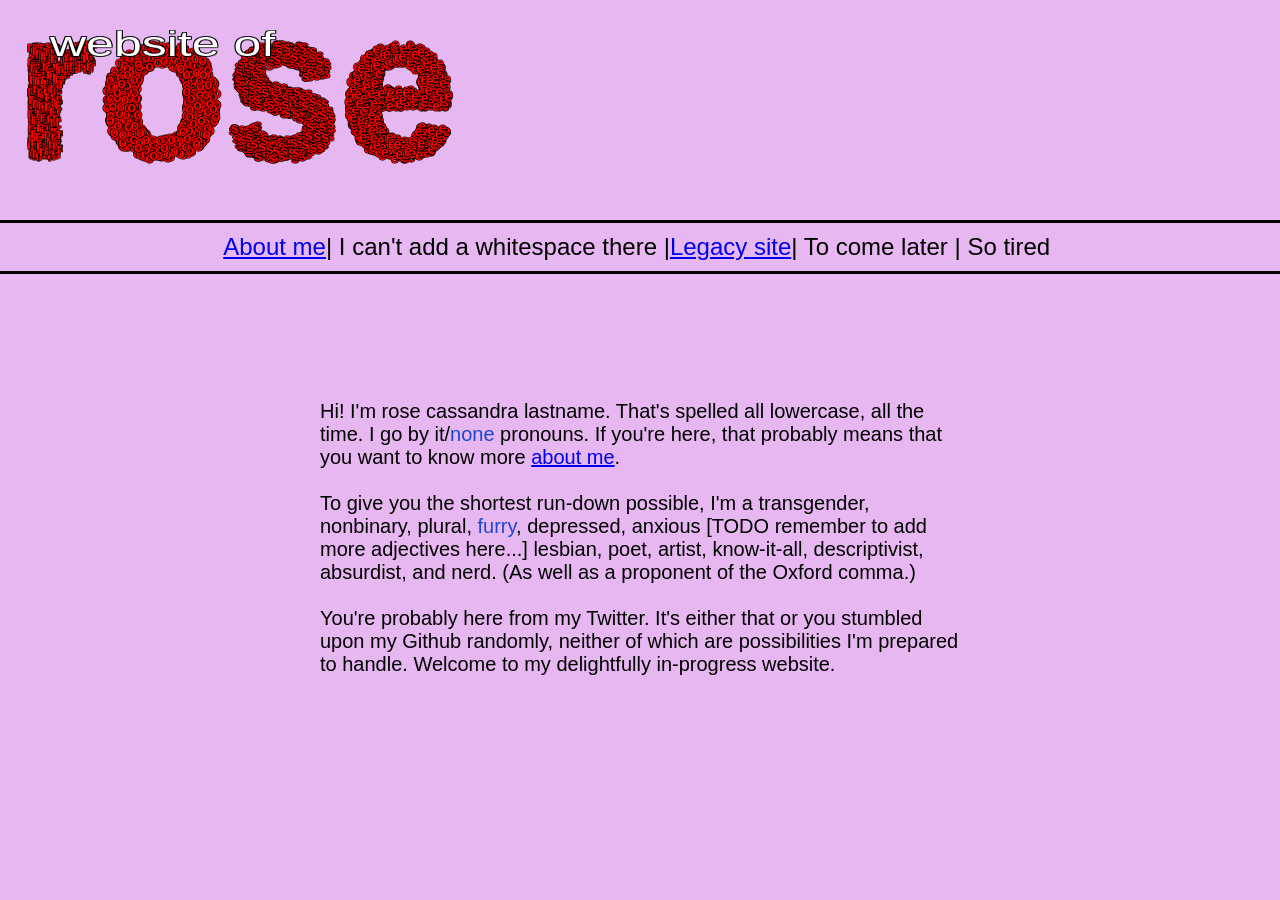
==== aboutme.html @ 69883ed2 "Add files via upload" ====
<!DOCTYPE html>
<html lang="en">
    <head>
        <meta charset="UTF-8" />
        <meta name="viewport" content="width=device-width, initial-scale=1.0" />
        <title>about me of rose</title>
        <style>
            html, body {
                margin: 0;
                width: 100%;
                height: 100%;
                background: #e6b7f0;
            }

            canvas {
                width: min(800px, 95vw);
                height: min(400px, 60vh);
                background: #e6b7f0;
                display: block;
            }

            .canvas-wrapper {
                position: relative;
            }
            
            .header-text-container {
                position:absolute;
                left: 50px;
                top: 0px;
                display: flex;
                font-family: "Arial", sans-serif;
                font-size: 50px;
                transform: rotateX(45deg);
                flex-direction: column;
                width: 100%;
                z-index: 20;
                margin-top:-35px;
                color: white;
                text-shadow: -1px -1px 0 #000, 1px -1px 0 #000, -1px 1px 0 #000, 1px 1px 0 #000;
            }

            .header-section {
                position: absolute;
                top: 220px;
                width: 100%;
                display: flex;
                flex-direction: column;
                align-items: center;
            }

            .full-line {
                border: none;
                border-top: 3px solid black;
                width: 110%;
                margin: 0;
                margin-left: -5%; 
            }

            .text-container {
                display: flex;
                font-family: "Arial", sans-serif;
                font-size: 24px;
                padding: 10px 0;
                color: black;
            }

            .text-container::after {
                    content: "\0020";
                    white-space: pre;
            }

            .body-text-container {
                margin-left: 25%;
                width: 50%;
                font-family: "Arial", sans-serif;
                font-size: 20px;
                text-align: left;
                overflow-wrap: normal;
            }

            .hover-box:hover::after {
                content: attr(data-hover);
                position: absolute;
                background: #ffffff;
                color: rgb(0, 0, 0);
                padding: 4px 8px;
            }

            .highlight {
                color: rgb(31, 72, 206);
            }
            

        </style>
    </head>
    <body>

        <div class="header-text-container">
            <p>website of</p>
        </div>

        <div class = "canvas-wrapper">
            <canvas id="word-canvas" width="800" height="400"></canvas>
        </div>

        <div class="header-section">
            <hr class="full-line"> 
        
            <div class="text-container">
            <a href="aboutme.html">About me</a> | I can't add a whitespace there | <a href="legacysite/oldsite.html" target="_blank" rel="noopener noreferrer">Legacy site</a> | To come later | So tired
            </div>
        
            <hr class="full-line">
        </div>

        <div class="body-text-container">
            Hi! I'm rose cassandra lastname. That's spelled all lowercase, all the time. I go by it/<span class="hover-box highlight" data-hover="No pronouns means avoiding using pronouns at all; for example, you could refer to me using my name instead." >none</span> pronouns. If you're here, that probably means that you want to know more <a href="aboutme.html">about me</a>.<br><br>
            To give you the shortest run-down possible, I'm a transgender, nonbinary, plural, <span class="hover-box highlight" data-hover="therian, but who's counting?">furry</span>, depressed, anxious [TODO remember to add more adjectives here...] lesbian, poet, artist, know-it-all, descriptivist, absurdist, and nerd. (As well as a proponent of the Oxford comma.)<br><br>
            You're probably here from my Twitter. It's either that or you stumbled upon my Github randomly, neither of which are possibilities I'm prepared to handle. Welcome to my delightfully in-progress website.
        </div>


        <script src="index.js" defer></script>
        
    </body>
</html>
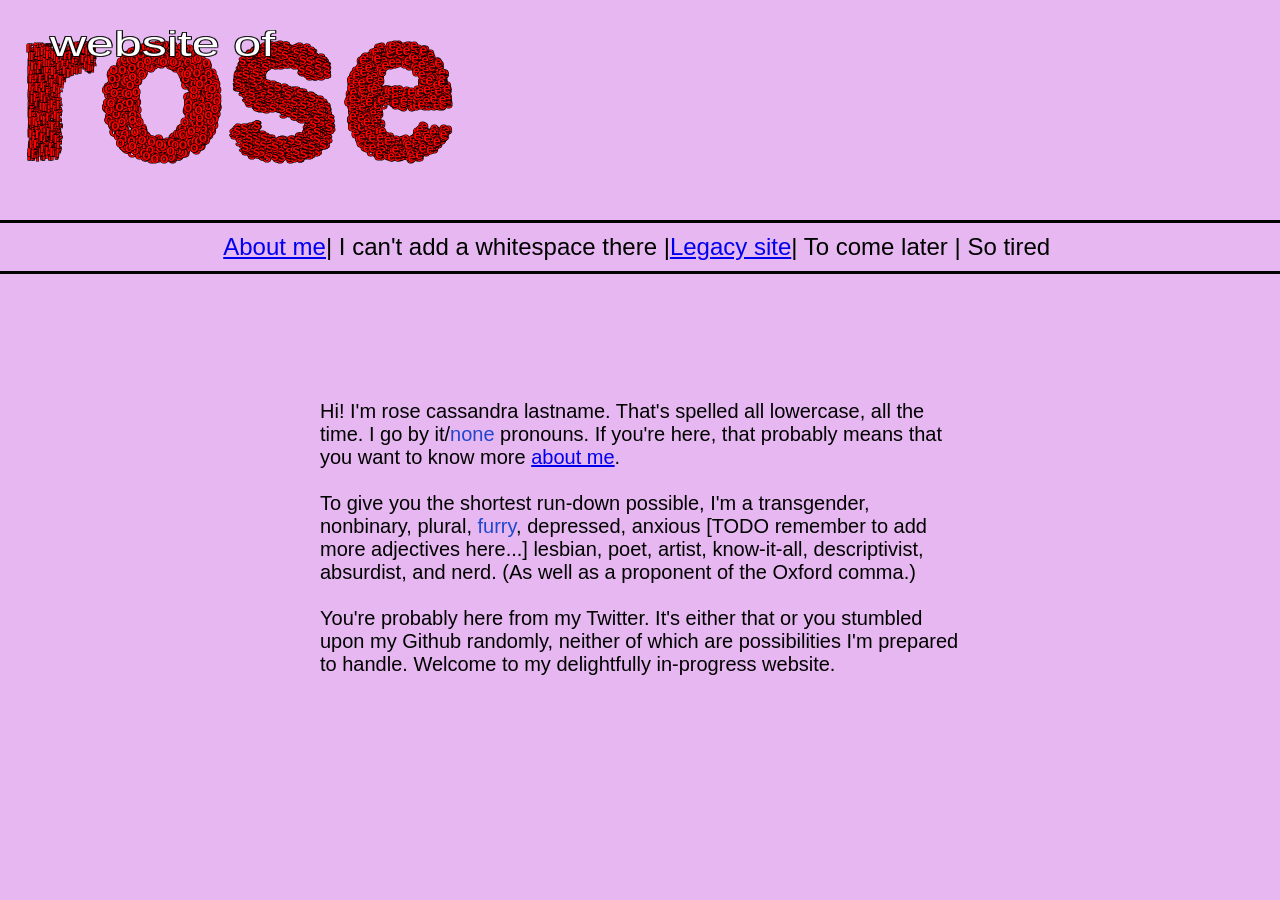
==== commit 10eade32: "Add files via upload" ====
--- a/aboutme.html
+++ b/aboutme.html
@@ -99,9 +99,11 @@
             <p>website of</p>
         </div>
 
-        <div class = "canvas-wrapper">
-            <canvas id="word-canvas" width="800" height="400"></canvas>
-        </div>
+        <a href="index.html">
+            <div class = "canvas-wrapper">
+                <canvas id="word-canvas" width="800" height="400"></canvas>
+            </div>
+        </a>
 
         <div class="header-section">
             <hr class="full-line"> 
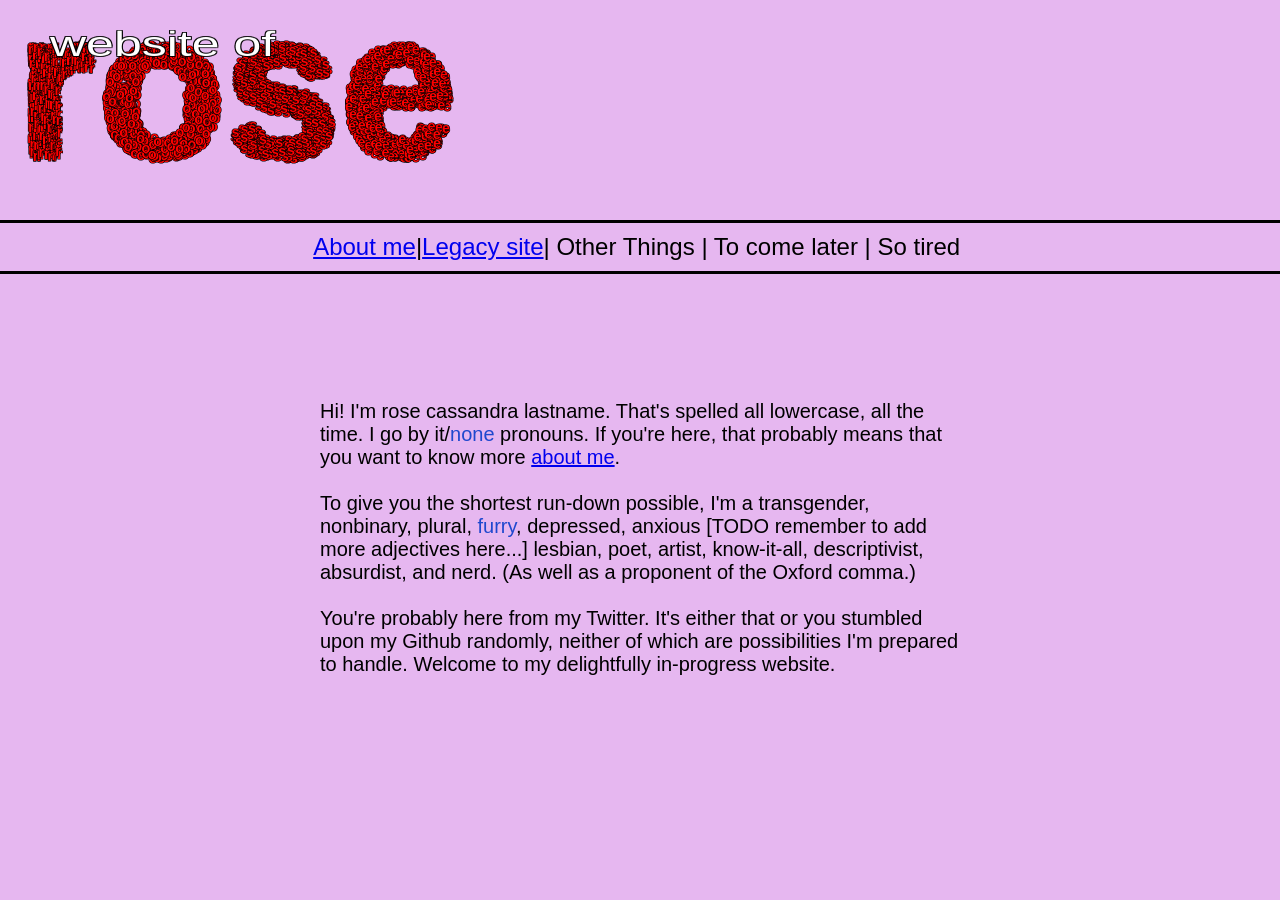
==== commit 9888a8d0: "Add files via upload" ====
--- a/aboutme.html
+++ b/aboutme.html
@@ -62,6 +62,9 @@
                 font-size: 24px;
                 padding: 10px 0;
                 color: black;
+                & a {
+                    white-space-collapse: preserve-spaces;
+                }
             }
 
             .text-container::after {
@@ -109,7 +112,7 @@
             <hr class="full-line"> 
         
             <div class="text-container">
-            <a href="aboutme.html">About me</a> | I can't add a whitespace there | <a href="legacysite/oldsite.html" target="_blank" rel="noopener noreferrer">Legacy site</a> | To come later | So tired
+            <a href="aboutme.html">About me</a> <a> </a> | <a> </a> <a href="legacysite/oldsite.html" target="_blank" rel="noopener noreferrer">Legacy site</a> <a> </a> | Other Things | To come later | So tired
             </div>
         
             <hr class="full-line">
